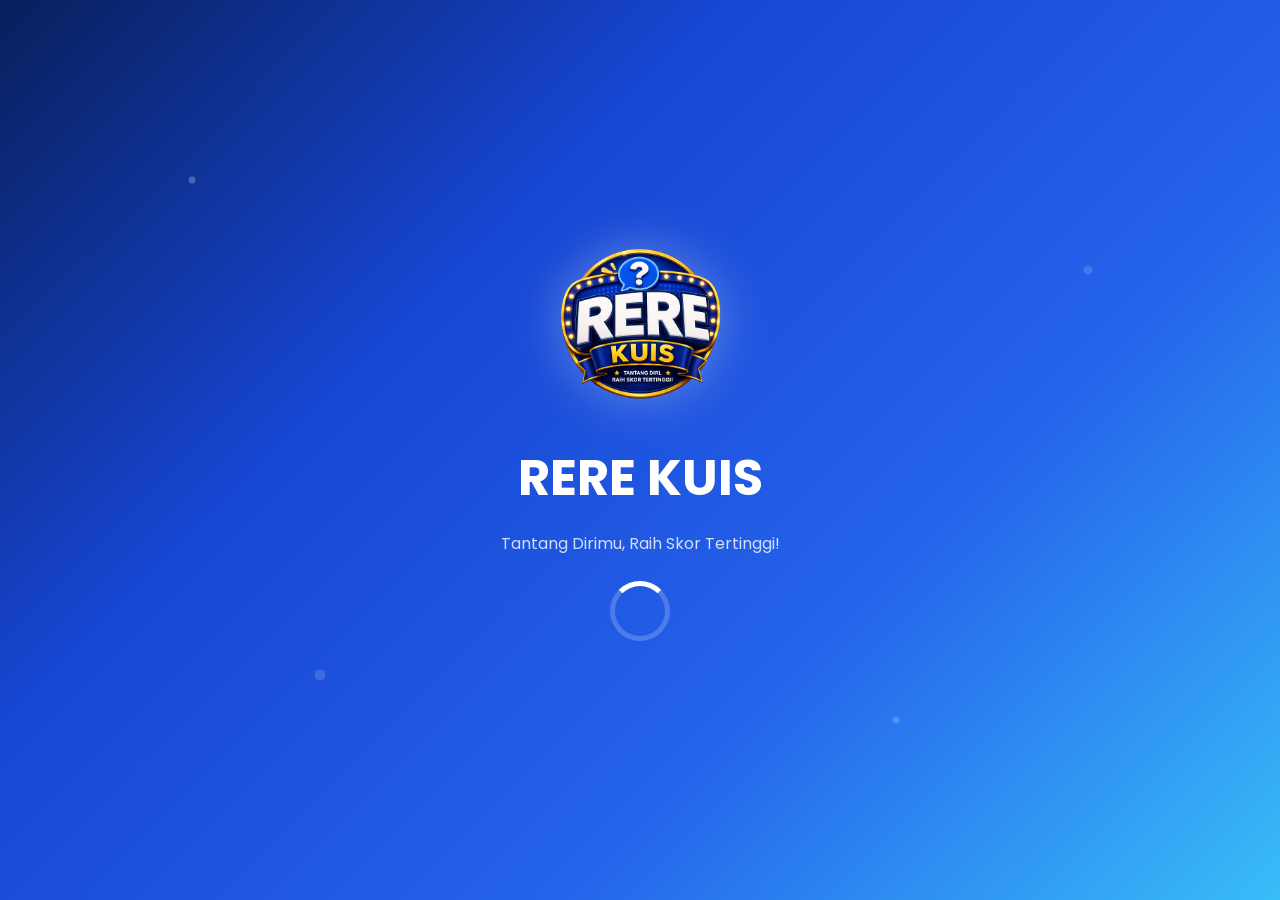
==== index.html @ 4f88f0ee "index.html" ====
<!DOCTYPE html>
<html lang="id">
<head>
    <meta charset="UTF-8" />
    <meta name="viewport" content="width=device-width, initial-scale=1.0" />

    <title>RERE KUIS</title>

    <link rel="icon" type="image/png" href="rerekuis.png">

    <link rel="stylesheet" href="style.css" />
    <link href="https://fonts.googleapis.com/css2?family=Poppins:wght@300;400;500;600;700&display=swap" rel="stylesheet" />
</head>
<body>

    <!-- TOMBOL KEMBALI (default sembunyi) -->
    <button class="back-btn" onclick="goBack()">
        <svg width="24" height="24" viewBox="0 0 24 24" fill="none" stroke="currentColor" stroke-width="3" stroke-linecap="round" stroke-linejoin="round">
            <path d="M19 12H5" />
            <path d="M12 19L5 12L12 5" />
        </svg>
    </button>

    <!-- HAMBURGER (default sembunyi) -->
    <div class="hamburger" onclick="toggleMenu()">☰</div>

    <!-- SIDE MENU -->
    <div id="sideMenu" class="side-menu">
        <h2>Menu</h2>
        <button onclick="goHome()">🏠 Beranda</button>
        <button onclick="showLeaderboard()">🏆 Leaderboard</button>
        <button onclick="showAbout()">ℹ️ Tentang</button>
        <button onclick="resetScore()">🔄 Reset Skor</button>
    </div>

    <!-- SPLASH SCREEN -->
    <div id="splash-screen" class="splash-screen">
        <div class="logo-box">
            <img src="rerekuis.png" alt="RERE KUIS" class="intro-logo" />
            <h1>RERE KUIS</h1>
            <p>Tantang Dirimu, Raih Skor Tertinggi!</p>
            <div class="loader"></div>
        </div>
    </div>

    <!-- START SCREEN -->
    <div id="start-screen" class="start-screen hidden">
        <div class="glass-card">
            <img src="rerekuis.png" class="intro-logo" alt="RERE KUIS" />
            <h1 class="title">RERE KUIS</h1>
            <p class="subtitle">Tantang Dirimu dan Raih Skor Tertinggi!</p>
            <button class="start-btn" onclick="showMenu()">MULAI</button>
        </div>
    </div>

    <!-- MENU UTAMA -->
    <div id="menu-screen" class="hidden">
        <div class="glass-card">
            <h1 class="title">RERE KUIS</h1>
            <p class="subtitle">Pilih Tingkat Kesulitan</p>
            <button class="menu-btn easy" onclick="startGame('mudah')">Mudah</button>
            <button class="menu-btn medium" onclick="startGame('sedang')">Sedang</button>
            <button class="menu-btn hard" onclick="startGame('sulit')">Sulit</button>
            <div class="leaderboard-box">
                <h3>🏆 Skor Tertinggi</h3>
                <div id="bestScore">0</div>
            </div>
        </div>
    </div>

    <!-- GAME SCREEN -->
    <div id="game-screen" class="hidden">
        <div class="glass-card">
            <div class="top-info">
                <div class="score-box">Skor: <span id="score">0</span></div>
                <div class="timer-box">⏱ <span id="timer">30</span></div>
            </div>
            <div class="life-box">
                <span id="life1">❤️</span>
                <span id="life2">❤️</span>
                <span id="life3">❤️</span>
            </div>
            <div class="progress"><div id="progressBar"></div></div>
            <div class="question-card"><h2 id="question"></h2></div>
            <div class="answer-area">
                <input type="text" id="answerInput" placeholder="Masukkan jawaban..." autocomplete="off" />
                <button class="submit-btn" onclick="checkAnswer()">Kirim Jawaban</button>
            </div>
            <div id="message"></div>
        </div>
    </div>

    <!-- RESULT SCREEN -->
    <div id="result-screen" class="hidden">
        <div class="glass-card">
            <h1>🎉 Permainan Selesai</h1>
            <h2>Skor Akhir</h2>
            <div id="finalScore">0</div>
            <div class="result-stats"></div>
            <button class="menu-btn" onclick="mainLagi()">Main Lagi</button>
            <button class="share-btn" onclick="shareResult()">📤 Bagikan ke WhatsApp</button>
        </div>
    </div>

    <script src="script.js"></script>
</body>
</html>
---- style.css ----
* {
    margin: 0;
    padding: 0;
    box-sizing: border-box;
    font-family: 'Poppins', sans-serif;
}

body {
    min-height: 100vh;
    color: white;
    overflow-x: hidden;
    background:
        radial-gradient(circle at 15% 20%, rgba(255,255,255,.25) 3px, transparent 4px),
        radial-gradient(circle at 85% 30%, rgba(255,255,255,.15) 4px, transparent 5px),
        radial-gradient(circle at 70% 80%, rgba(255,255,255,.2) 3px, transparent 4px),
        radial-gradient(circle at 25% 75%, rgba(255,255,255,.15) 5px, transparent 6px),
        linear-gradient(135deg, #081f5c, #1746d3, #2563eb, #38bdf8);
}

/* ========== SPLASH SCREEN ========== */
#splash-screen {
    position: fixed;
    inset: 0;
    display: flex;
    justify-content: center;
    align-items: center;
    text-align: center;
    z-index: 9999;
}

.logo-box h1 {
    font-size: 50px;
    margin-bottom: 15px;
}

.logo-box p {
    opacity: .8;
}

.loader {
    width: 60px;
    height: 60px;
    margin: 25px auto;
    border: 5px solid rgba(255,255,255,.2);
    border-top: 5px solid white;
    border-radius: 50%;
    animation: spin 1s linear infinite;
}

@keyframes spin {
    from { transform: rotate(0deg); }
    to { transform: rotate(360deg); }
}

/* ========== START SCREEN ========== */
#start-screen {
    width: 100%;
    min-height: 100vh;
    display: flex;
    justify-content: center;
    align-items: center;
    padding: 20px;
}

/* ========== GLASS CARD ========== */
.glass-card {
    width: 100%;
    max-width: 700px;
    background: rgba(255,255,255,.08);
    backdrop-filter: blur(18px);
    border: 1px solid rgba(255,255,255,.15);
    border-radius: 35px;
    padding: 30px;
    box-shadow: 0 10px 50px rgba(0,0,0,.3);
    display: flex;
    flex-direction: column;
    align-items: center;
    text-align: center;
    animation: fadeInScale 0.6s cubic-bezier(0.23, 1, 0.32, 1);
    transition: background 0.3s ease !important;
}

@keyframes fadeInScale {
    0% { opacity: 0; transform: scale(0.95) translateY(20px); }
    100% { opacity: 1; transform: scale(1) translateY(0); }
}

.glass-card.flash-correct {
    background: rgba(34, 197, 94, 0.25) !important;
}
.glass-card.flash-wrong {
    background: rgba(239, 68, 68, 0.25) !important;
}
.glass-card.flash-neutral {
    background: rgba(255, 255, 255, 0.08) !important;
}

/* ========== LOGO ========== */
.intro-logo {
    width: 180px;
    height: 180px;
    object-fit: contain;
    margin-bottom: 20px;
    animation: logoFloat 2s ease-in-out infinite;
    filter: drop-shadow(0 0 25px rgba(255,255,255,.3));
    transform: none;
}

@keyframes logoFloat {
    0%   { transform: translateY(0); }
    50%  { transform: translateY(-10px); }
    100% { transform: translateY(0); }
}

/* ========== TITLE & SUBTITLE ========== */
.title {
    font-size: 50px;
    font-weight: 700;
    margin-bottom: 10px;
    text-align: center;
}

.subtitle {
    text-align: center;
    opacity: .8;
    margin-bottom: 30px;
}

/* ========== BUTTONS ========== */
.menu-btn,
.submit-btn {
    width: 100%;
    border: none;
    padding: 18px;
    border-radius: 20px;
    margin-top: 15px;
    font-size: 20px;
    font-weight: 600;
    cursor: pointer;
    transition: .3s;
}

.menu-btn:hover,
.submit-btn:hover {
    transform: scale(1.02);
}

.easy {
    background: #22c55e;
    color: white;
}

.medium {
    background: #facc15;
    color: black;
}

.hard {
    background: #ef4444;
    color: white;
}

.submit-btn {
    background: #3b82f6;
    color: white;
}

.start-btn {
    width: 100%;
    padding: 18px;
    border: none;
    border-radius: 20px;
    background: linear-gradient(135deg, #22c55e, #16a34a);
    color: white;
    font-size: 22px;
    font-weight: 700;
    cursor: pointer;
    margin-top: 20px;
    transition: .3s;
}

.start-btn:hover {
    transform: scale(1.03);
}

.share-btn {
    width: 100%;
    padding: 16px;
    margin-top: 12px;
    border: none;
    border-radius: 20px;
    background: linear-gradient(135deg, #25D366, #128C7E);
    color: white;
    font-size: 18px;
    font-weight: 600;
    cursor: pointer;
    transition: 0.3s;
}
.share-btn:hover {
    transform: scale(1.02);
    box-shadow: 0 8px 25px rgba(37, 211, 102, 0.4);
}

/* ========== LEADERBOARD ========== */
.leaderboard-box {
    margin-top: 35px;
    text-align: center;
}

#bestScore {
    font-size: 55px;
    color: gold;
    font-weight: bold;
}

/* ========== STATISTIK ========== */
.result-stats {
    font-size: 14px;
    opacity: 0.8;
    background: rgba(255, 255, 255, 0.06);
    padding: 12px 16px;
    border-radius: 15px;
    margin: 10px 0;
    width: 100%;
    text-align: center;
}

/* ========== GAME SCREEN ========== */
.top-info {
    display: flex;
    justify-content: space-between;
    margin-bottom: 20px;
    width: 100%;
}

.score-box,
.timer-box {
    font-size: 22px;
    font-weight: 600;
}

.timer-box {
    color: #facc15;
}

.life-box {
    text-align: center;
    font-size: 30px;
    margin-bottom: 20px;
}

.progress {
    width: 100%;
    height: 12px;
    background: rgba(255,255,255,.15);
    border-radius: 50px;
    overflow: hidden;
    margin-bottom: 25px;
}

#progressBar {
    width: 0%;
    height: 100%;
    background: linear-gradient(90deg, #22c55e, #38bdf8);
    transition: .5s;
}

.question-card {
    background: rgba(255,255,255,.08);
    border-radius: 20px;
    padding: 25px;
    margin-bottom: 20px;
    text-align: center;
    width: 100%;
}

#question {
    font-size: 22px;
    line-height: 1.8;
}

.answer-area {
    width: 100%;
}

#answerInput {
    width: 100%;
    padding: 16px;
    border: none;
    border-radius: 18px;
    font-size: 16px;
    outline: none;
    margin-bottom: 10px;
}

#message {
    text-align: center;
    margin-top: 15px;
    font-weight: 600;
}

/* ========== RESULT SCREEN ========== */
#finalScore {
    text-align: center;
    font-size: 80px;
    color: gold;
    font-weight: bold;
    margin: 10px 0;
}

/* ========== HAMBURGER & SIDE MENU ========== */
.hamburger {
    display: none; /* default sembunyi */
    position: fixed;
    top: 20px;
    right: 20px;
    width: 55px;
    height: 55px;
    justify-content: center;
    align-items: center;
    font-size: 30px;
    background: rgba(255,255,255,.15);
    backdrop-filter: blur(10px);
    border-radius: 15px;
    color: white;
    cursor: pointer;
    z-index: 999999;
}

.side-menu {
    position: fixed;
    top: 0;
    right: -300px;
    width: 280px;
    height: 100vh;
    background: rgba(15, 23, 42, .95);
    backdrop-filter: blur(20px);
    transition: .4s;
    padding: 25px;
    z-index: 9998;
}

.side-menu.active {
    right: 0;
}

.side-menu h2 {
    margin-bottom: 20px;
    color: white;
}

.side-menu button {
    width: 100%;
    margin-bottom: 10px;
    padding: 14px;
    border: none;
    border-radius: 15px;
    cursor: pointer;
    font-size: 16px;
    background: rgba(255,255,255,0.1);
    color: white;
    transition: 0.3s;
}

.side-menu button:hover {
    background: rgba(255,255,255,0.2);
}

.sound-toggle {
    font-size: 24px !important;
    border: 1px solid rgba(255,255,255,0.2) !important;
}

.sound-toggle:hover {
    background: rgba(255,255,255,0.2) !important;
    transform: scale(1.05);
}

/* ========== BACK BUTTON ========== */
.back-btn {
    display: none; /* default sembunyi */
    position: fixed;
    top: 20px;
    left: 20px;
    width: 55px;
    height: 55px;
    border: none;
    border-radius: 18px;
    background: rgba(255,255,255,.12);
    backdrop-filter: blur(15px);
    color: white;
    font-size: 28px;
    font-weight: bold;
    justify-content: center;
    align-items: center;
    cursor: pointer;
    z-index: 999999;
    transition: .3s;
    box-shadow: 0 8px 25px rgba(0,0,0,.25);
}

.back-btn:hover {
    transform: translateY(-3px);
    background: rgba(255,255,255,.2);
}

.back-btn:active {
    transform: scale(.95);
}

/* ========== KONFETTI ========== */
@keyframes confettiFall {
    0% { transform: translateY(0) rotate(0deg); opacity: 1; }
    100% { transform: translateY(110vh) rotate(720deg); opacity: 0; }
}

/* ========== SCREEN LAINNYA ========== */
#menu-screen,
#game-screen,
#result-screen {
    width: 100%;
    min-height: 100vh;
    display: flex;
    justify-content: center;
    align-items: center;
    padding: 20px;
}

.hidden {
    display: none !important;
}

/* ========== MOBILE RESPONSIVE ========== */
@media (max-width: 768px) {
    .title { font-size: 38px; }
    #question { font-size: 18px; }
    .menu-btn, .submit-btn { font-size: 18px; }
    .glass-card { padding: 25px; }
    .intro-logo { width: 130px; height: 130px; }
    #finalScore { font-size: 60px; }
    .back-btn { width: 45px; height: 45px; top: 15px; left: 15px; }
    .hamburger { width: 45px; height: 45px; top: 15px; right: 15px; font-size: 24px; }
    .side-menu { width: 240px; }
}
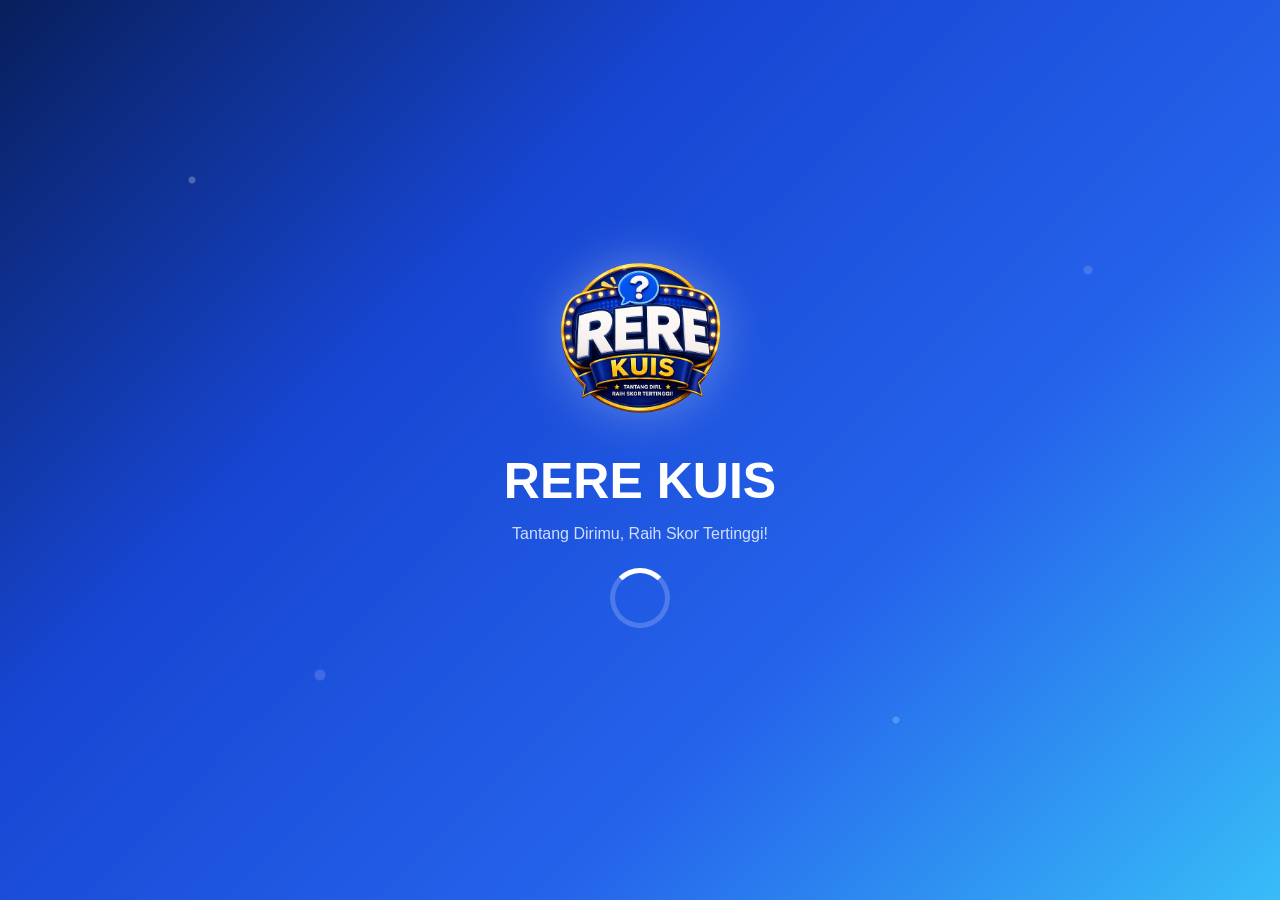
==== commit 5f89611d: "index.html" ====
--- a/index.html
+++ b/index.html
@@ -1,15 +1,19 @@
 <!DOCTYPE html>
 <html lang="id">
 <head>
-    <meta charset="UTF-8" />
-    <meta name="viewport" content="width=device-width, initial-scale=1.0" />
-
+    <meta charset="UTF-8">
+    <meta name="viewport" content="width=device-width, initial-scale=1.0">
     <title>RERE KUIS</title>
 
     <link rel="icon" type="image/png" href="rerekuis.png">
 
-    <link rel="stylesheet" href="style.css" />
-    <link href="https://fonts.googleapis.com/css2?family=Poppins:wght@300;400;500;600;700&display=swap" rel="stylesheet" />
+    <meta property="og:title" content="RERE KUIS">
+    <meta property="og:description" content="Website kuis interaktif RERE KUIS">
+    <meta property="og:image" content="https://rendyasrico-svg.github.io/rere_kuis/rerekuis.png">
+    <meta property="og:url" content="https://rendyasrico-svg.github.io/rere_kuis/">
+    <meta property="og:type" content="website">
+
+    <link rel="stylesheet" href="style.css">
 </head>
 <body>
 
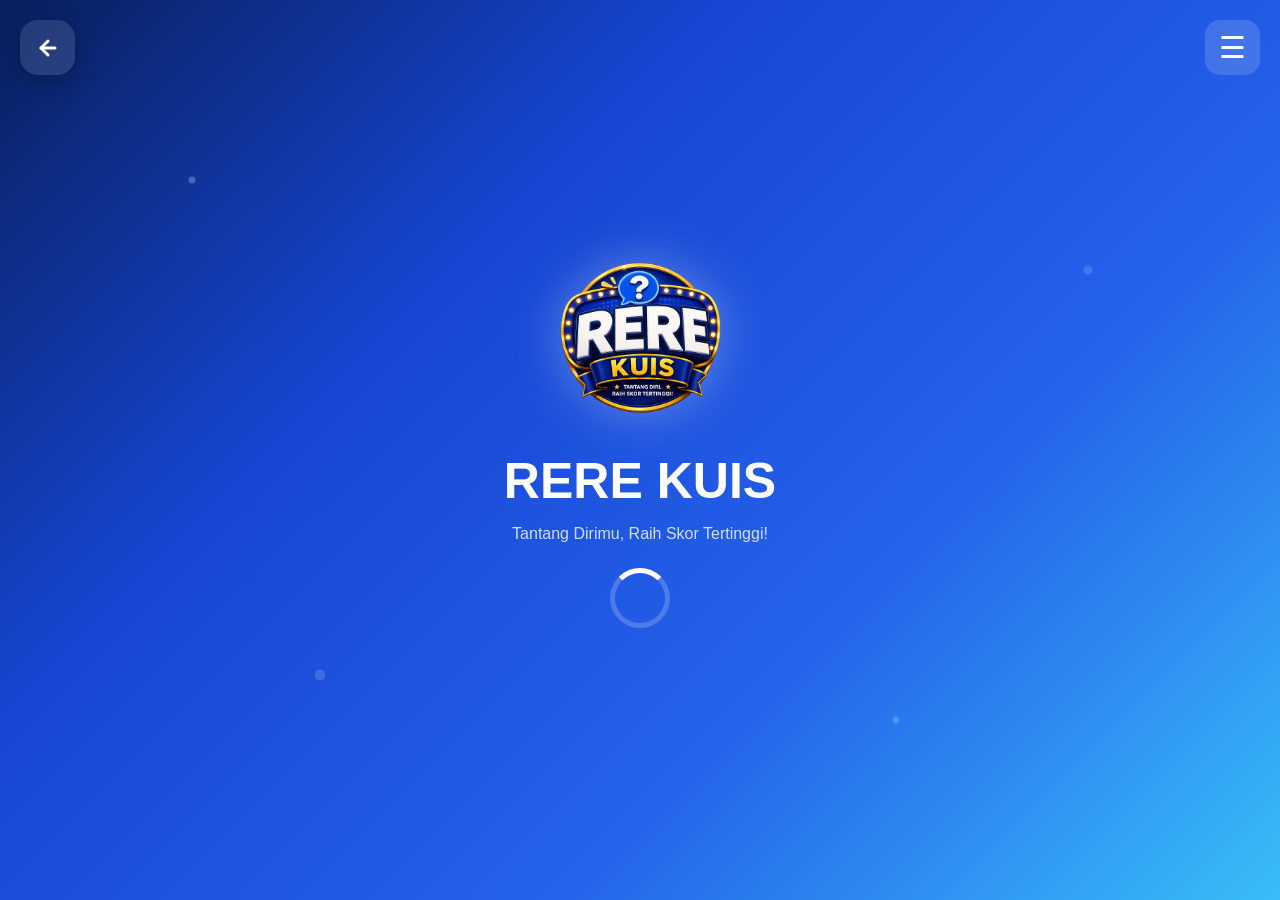
==== commit c05eb516: "Add files via upload" ====
--- a/index.html
+++ b/index.html
@@ -6,10 +6,15 @@
     <title>RERE KUIS</title>
 
     <link rel="icon" type="image/png" href="rerekuis.png">
+    
+    <link rel="manifest" href="manifest.json">
+<meta name="theme-color" content="#0f172a">
 
     <meta property="og:title" content="RERE KUIS">
     <meta property="og:description" content="Website kuis interaktif RERE KUIS">
     <meta property="og:image" content="https://rendyasrico-svg.github.io/rere_kuis/rerekuis.png">
+    <meta property="og:image:width" content="1200">
+    <meta property="og:image:height" content="630">
     <meta property="og:url" content="https://rendyasrico-svg.github.io/rere_kuis/">
     <meta property="og:type" content="website">
 
@@ -35,6 +40,12 @@
         <button onclick="showLeaderboard()">🏆 Leaderboard</button>
         <button onclick="showAbout()">ℹ️ Tentang</button>
         <button onclick="resetScore()">🔄 Reset Skor</button>
+    </div>
+
+    <!-- OVERLAY SALAH (logo silang) -->
+    <div id="wrongOverlay" class="wrong-overlay hidden">
+        <div class="wrong-overlay-icon">✕</div>
+        <div class="wrong-overlay-text">SALAH!</div>
     </div>
 
     <!-- SPLASH SCREEN -->
@@ -102,10 +113,25 @@
             <div id="finalScore">0</div>
             <div class="result-stats"></div>
             <button class="menu-btn" onclick="mainLagi()">Main Lagi</button>
-            <button class="share-btn" onclick="shareResult()">📤 Bagikan ke WhatsApp</button>
+            <button class="share-btn" onclick="shareResult()"><img src="WhatsApp.jpg" alt="WhatsApp"> Bagikan ke WhatsApp</button>
         </div>
     </div>
+    
+    <audio id="bgMusic" loop>
+    <source src="music.mp3" type="audio/mpeg">
+</audio>
+
+<audio id="wrongSound">
+    <source src="wrong.mp3" type="audio/mpeg">
+</audio>
 
     <script src="script.js"></script>
+
+<script>
+if ('serviceWorker' in navigator) {
+  navigator.serviceWorker.register('./sw.js');
+}
+</script>
+
 </body>
 </html>
--- a/style.css
+++ b/style.css
@@ -201,6 +201,14 @@
     box-shadow: 0 8px 25px rgba(37, 211, 102, 0.4);
 }
 
+.share-btn img {
+    width: 24px;
+    height: 24px;
+    border-radius: 50%;
+    vertical-align: middle;
+    margin-right: 8px;
+}
+
 /* ========== LEADERBOARD ========== */
 .leaderboard-box {
     margin-top: 35px;
@@ -310,7 +318,7 @@
 
 /* ========== HAMBURGER & SIDE MENU ========== */
 .hamburger {
-    display: none; /* default sembunyi */
+    display: flex; /* default sembunyi */
     position: fixed;
     top: 20px;
     right: 20px;
@@ -378,7 +386,7 @@
 
 /* ========== BACK BUTTON ========== */
 .back-btn {
-    display: none; /* default sembunyi */
+    display: flex; /* default sembunyi */
     position: fixed;
     top: 20px;
     left: 20px;
@@ -409,9 +417,18 @@
 }
 
 /* ========== KONFETTI ========== */
-@keyframes confettiFall {
-    0% { transform: translateY(0) rotate(0deg); opacity: 1; }
-    100% { transform: translateY(110vh) rotate(720deg); opacity: 0; }
+@keyframes shake{
+
+    0%{transform:translateX(0);}
+    25%{transform:translateX(-10px);}
+    50%{transform:translateX(10px);}
+    75%{transform:translateX(-10px);}
+    100%{transform:translateX(0);}
+}
+
+.shake{
+
+    animation:shake .4s;
 }
 
 /* ========== SCREEN LAINNYA ========== */
@@ -441,4 +458,61 @@
     .back-btn { width: 45px; height: 45px; top: 15px; left: 15px; }
     .hamburger { width: 45px; height: 45px; top: 15px; right: 15px; font-size: 24px; }
     .side-menu { width: 240px; }
-}+}
+
+/* ========== OVERLAY SALAH ========== */
+.wrong-overlay {
+    position: fixed;
+    inset: 0;
+    display: flex;
+    flex-direction: column;
+    justify-content: center;
+    align-items: center;
+    background: transparent;
+    z-index: 99999;
+    pointer-events: none;
+}
+
+.wrong-overlay-icon {
+    width: 140px;
+    height: 140px;
+    background: #ef4444;
+    border-radius: 50%;
+    display: flex;
+    justify-content: center;
+    align-items: center;
+    font-size: 72px;
+    font-weight: 900;
+    color: white;
+    box-shadow: 0 0 40px rgba(239, 68, 68, 0.8), 0 0 80px rgba(239, 68, 68, 0.4);
+    animation: iconPop 0.2s cubic-bezier(0.23, 1, 0.32, 1);
+}
+
+@keyframes iconPop {
+    0%   { transform: scale(0.3) rotate(-20deg); opacity: 0; }
+    70%  { transform: scale(1.15) rotate(5deg); opacity: 1; }
+    100% { transform: scale(1) rotate(0deg); opacity: 1; }
+}
+
+.wrong-overlay-text {
+    margin-top: 16px;
+    font-size: 32px;
+    font-weight: 800;
+    color: #ef4444;
+    letter-spacing: 4px;
+    text-shadow: 0 2px 12px rgba(0,0,0,0.5);
+    animation: iconPop 0.2s cubic-bezier(0.23, 1, 0.32, 1);
+}
+
+@keyframes shakeOverlay {
+    0%   { transform: translateX(0); }
+    20%  { transform: translateX(-14px); }
+    40%  { transform: translateX(14px); }
+    60%  { transform: translateX(-10px); }
+    80%  { transform: translateX(10px); }
+    100% { transform: translateX(0); }
+}
+
+.wrong-overlay.shake-overlay .wrong-overlay-icon {
+    animation: iconPop 0.2s cubic-bezier(0.23, 1, 0.32, 1), shakeOverlay 0.4s ease;
+}
